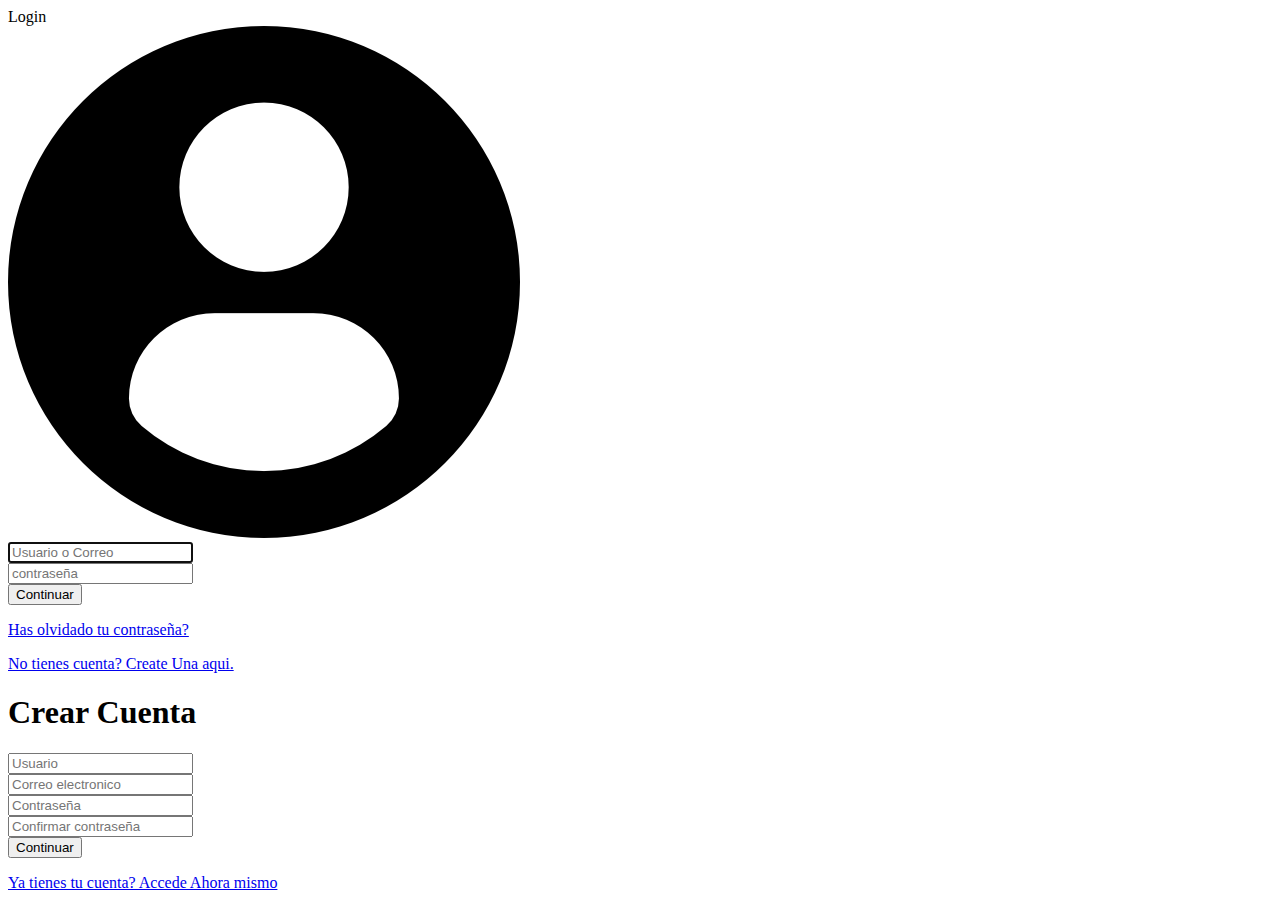
==== Login.html @ 41218a9c "Login JavaScirpt" ====
<!DOCTYPE html>
<head>
    <meta name="viewport" content="width=device-width, initial-scale=1.0">
    <meta charset="utf-8">
    <title>Login y register</title>
    <link rel="shortcut icon" href="/assets/favicon.ico">
    <link rel="stylesheet" href="./css/estilos.css">
</head>
<body>
    
    <div class="container">

        <!-- Aqui empieza el formulario de el login -->
        <form class="formulario" id="formulario">
            <div  class="formulario-title">Login</div>
            <div class="formulario-usuario" id="formulario-usuario">
                <img src="./Img/usuario.png">
            </div>
            <div class="form__message form__message--error"></div>
            <div class="formulario-input-group">

                <!-- Aqui ingresa con usuario o correo  -->
                <input type="text" class="formulario-input" id="formulario-input" name="usuario" autofocus placeholder="Usuario o Correo">
                <div class="form-input-error-message"></div>
            </div>

            <!-- Contraseña -->
            <div class="formulario-input-group">
                <input type="password" class="formulario-input" autofocus placeholder="contraseña">
                <div class="form__input-error-message"></div>
            </div>
            <!-- Boton para acceder al menu principal -->
            <button class="formulario-button" type="submit">Continuar</button>
            <p class="form__text">

                <!-- Link para restablecer la contraseña -->
                <a href="#" class="form__link" >Has olvidado tu contraseña?</a>
            </p>

            <!-- Link para crear cuenta e ir al registro -->
            <p class="form__text">
                <a class="form__link" href="./" id="linkCreateAccount">No tienes cuenta? Create Una aqui.</a>
            </p>

                           
           <!-- Registro de un usuario -->
        </form>
        <form class="form form--hidden" id="createAccount">
            <h1 class="form__title">Crear Cuenta</h1>
            <div class="form__message form__message--error"></div>
            <div class="formulario-input-group">

                <!-- Crear Usuario -->
                <input type="text" id="signupUsername" class="formulario-input" autofocus placeholder="Usuario">
                <div class="formulario__input-error-message"></div>
            </div>

            <!-- Correo -->
            <div class="formulario-input-group">
                <input type="text" class="formulario-input" autofocus placeholder="Correo electronico">
                <div class="formulario-input-error-message"></div>
            </div>

            <!-- Aqui el usuario pondra la contraseña que se desee -->
            <div class="formulario-input-group">
                <input type="password" class="formulario-input" autofocus placeholder="Contraseña">
                <div class="formulario-input-error-message"></div>
            </div>

            <!-- Confirmar contraseña  -->
            <div class="formulario-input-group">
                <input type="password" class="formulario-input" autofocus placeholder="Confirmar contraseña">
                <div class="formulario-input-error-message"></div>
                
                <!-- Aqui se termina el registro -->
            </div>

            <!-- Boton para acceder a el login y terminar el Registro  -->
            <button class="formulario-button" type="submit">Continuar</button>
            <p class="form__text">

                <!-- Link Para acceder a el login  -->
                <a class="form__link" href="./" id="linkLogin">Ya tienes tu cuenta? Accede Ahora mismo</a>
            </p>
        </form>
    </div>

    <!-- Aqui se termina el formulario -->
    <script src="./main.js"></script>
</body>
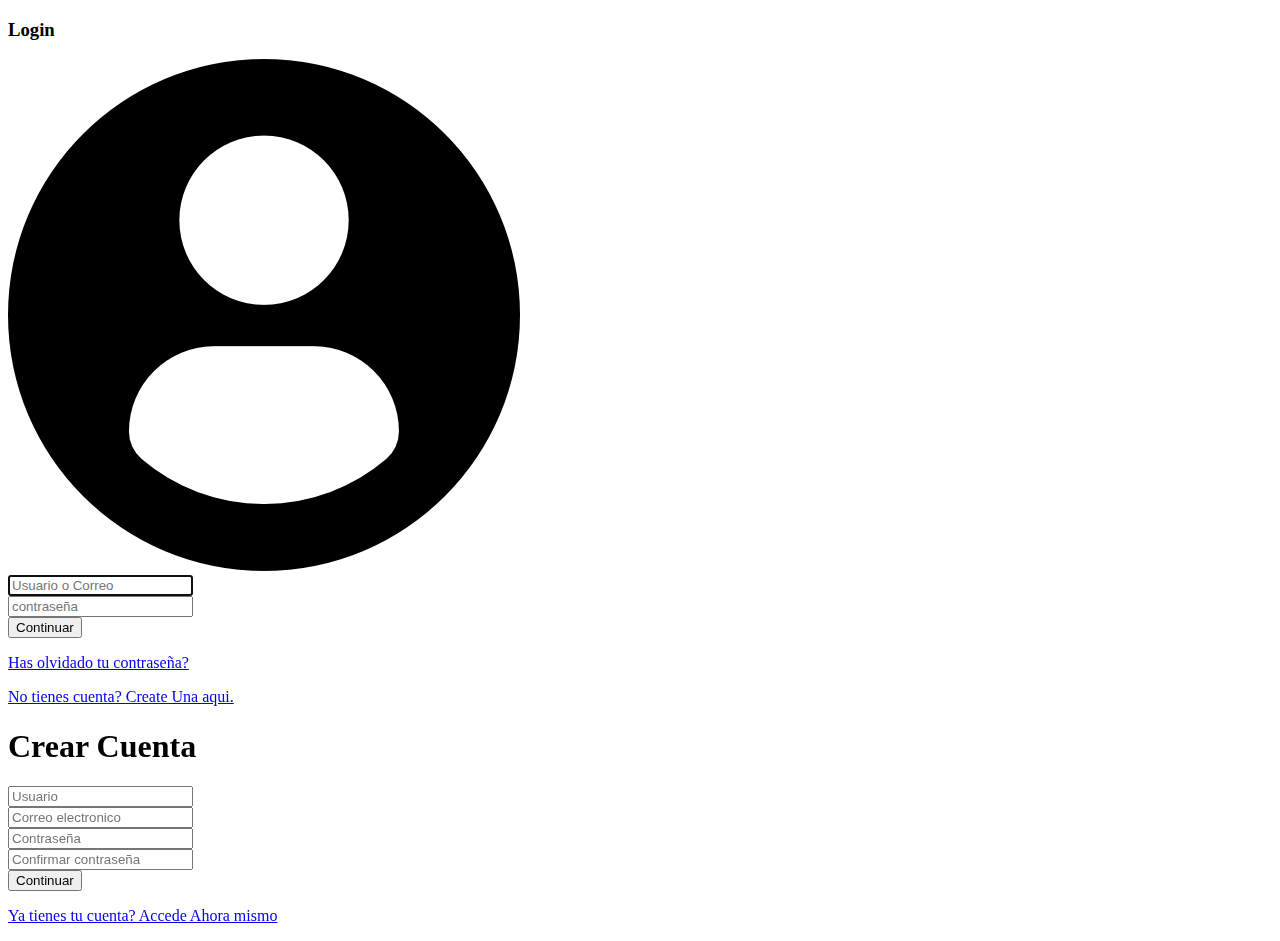
==== commit e07af540: "Fase 3. JavaScript" ====
--- a/Login.html
+++ b/Login.html
@@ -12,7 +12,7 @@
 
         <!-- Aqui empieza el formulario de el login -->
         <form class="formulario" id="formulario">
-            <div  class="formulario-title">Login</div>
+            <div  class="formulario-title"><h3>Login</h3></div>
             <div class="formulario-usuario" id="formulario-usuario">
                 <img src="./Img/usuario.png">
             </div>
@@ -39,7 +39,7 @@
 
             <!-- Link para crear cuenta e ir al registro -->
             <p class="form__text">
-                <a class="form__link" href="./" id="linkCreateAccount">No tienes cuenta? Create Una aqui.</a>
+                <a class="formulario-link" href="./" id="CreateAccount">No tienes cuenta? Create Una aqui.</a>
             </p>
 
                            
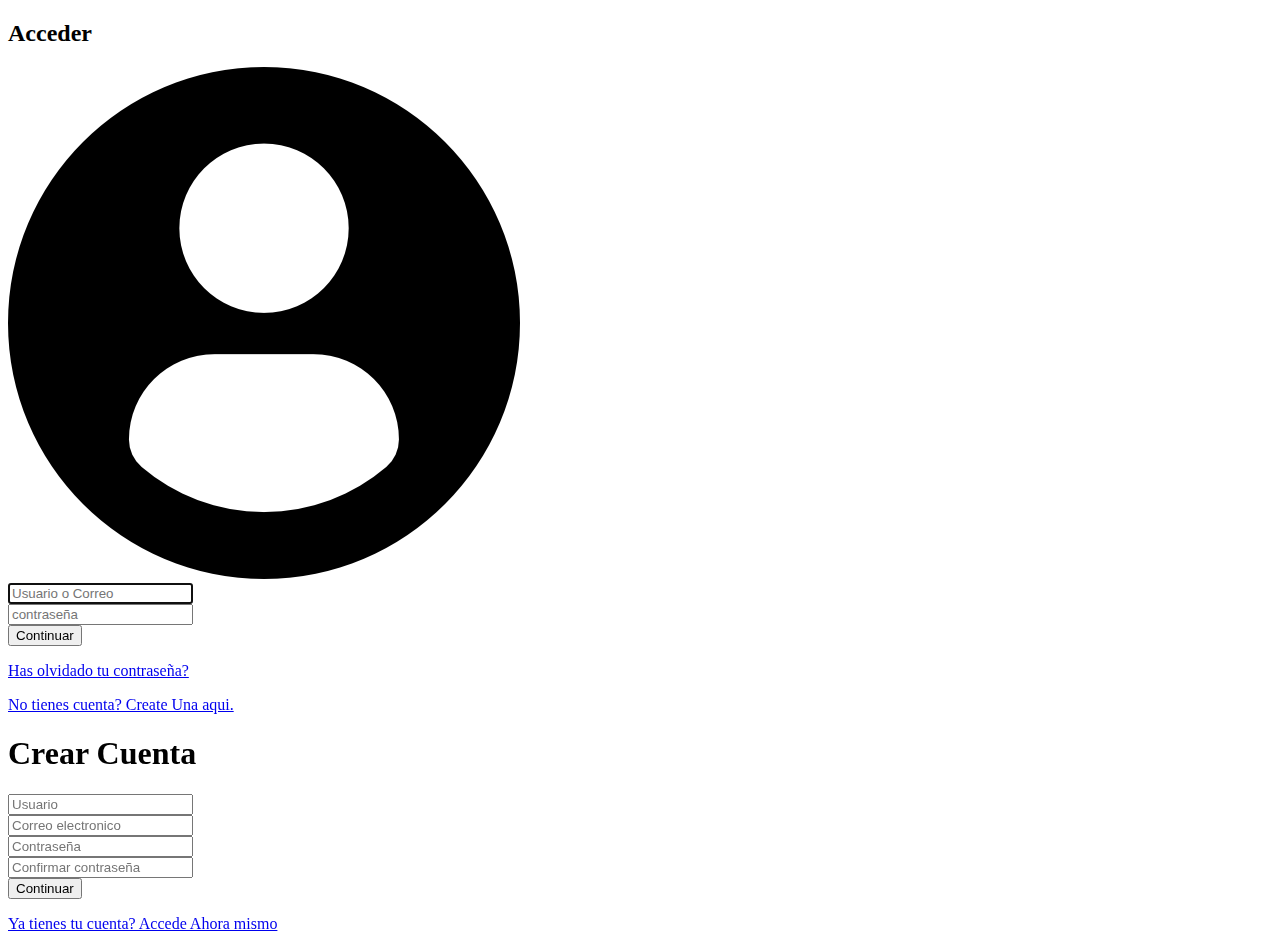
==== commit a98deb7e: "Fase final :)" ====
--- a/Login.html
+++ b/Login.html
@@ -11,80 +11,80 @@
     <div class="container">
 
         <!-- Aqui empieza el formulario de el login -->
-        <form class="formulario" id="formulario">
-            <div  class="formulario-title"><h3>Login</h3></div>
+        <form class="formulario" id="login">
+            <div  class="formulario-title"><h2>Acceder</h2></div>
             <div class="formulario-usuario" id="formulario-usuario">
-                <img src="./Img/usuario.png">
+                <img src="./Img/usuario.png" class="img" id="img">
             </div>
-            <div class="form__message form__message--error"></div>
+            <div class="formulario-mensaje formulario-mensaje-error"></div>
             <div class="formulario-input-group">
 
                 <!-- Aqui ingresa con usuario o correo  -->
                 <input type="text" class="formulario-input" id="formulario-input" name="usuario" autofocus placeholder="Usuario o Correo">
-                <div class="form-input-error-message"></div>
+                <div class="formulario-input-error-mensaje"></div>
             </div>
 
             <!-- Contraseña -->
             <div class="formulario-input-group">
                 <input type="password" class="formulario-input" autofocus placeholder="contraseña">
-                <div class="form__input-error-message"></div>
+                <div class="formulario-input-error-mensaje"></div>
             </div>
             <!-- Boton para acceder al menu principal -->
             <button class="formulario-button" type="submit">Continuar</button>
-            <p class="form__text">
+            <p class="formulario-text">
 
                 <!-- Link para restablecer la contraseña -->
-                <a href="#" class="form__link" >Has olvidado tu contraseña?</a>
+                <a href="#" class="formulario-link" >Has olvidado tu contraseña?</a>
             </p>
 
             <!-- Link para crear cuenta e ir al registro -->
-            <p class="form__text">
-                <a class="formulario-link" href="./" id="CreateAccount">No tienes cuenta? Create Una aqui.</a>
+            <p class="formulario-text">
+                <a class="formulario-link" href="./" id="linkCreateAccount">No tienes cuenta? Create Una aqui.</a>
             </p>
 
                            
            <!-- Registro de un usuario -->
         </form>
-        <form class="form form--hidden" id="createAccount">
-            <h1 class="form__title">Crear Cuenta</h1>
-            <div class="form__message form__message--error"></div>
+        <form class="formulario formulario-hidden" id="createAccount">
+            <h1 class="formulario-title">Crear Cuenta</h1>
+            <div class="formulario-mensaje formulario-mensaje-error"></div>
             <div class="formulario-input-group">
 
                 <!-- Crear Usuario -->
-                <input type="text" id="signupUsername" class="formulario-input" autofocus placeholder="Usuario">
-                <div class="formulario__input-error-message"></div>
+                <input type="text" id="IngresarUsuario" class="formulario-input" autofocus placeholder="Usuario">
+                <div class="formulario-input-error-mensaje"></div>
             </div>
 
             <!-- Correo -->
             <div class="formulario-input-group">
                 <input type="text" class="formulario-input" autofocus placeholder="Correo electronico">
-                <div class="formulario-input-error-message"></div>
+                <div class="formulario-input-error-mensaje"></div>
             </div>
 
             <!-- Aqui el usuario pondra la contraseña que se desee -->
             <div class="formulario-input-group">
                 <input type="password" class="formulario-input" autofocus placeholder="Contraseña">
-                <div class="formulario-input-error-message"></div>
+                <div class="formulario-input-error-mensaje"></div>
             </div>
 
             <!-- Confirmar contraseña  -->
             <div class="formulario-input-group">
                 <input type="password" class="formulario-input" autofocus placeholder="Confirmar contraseña">
-                <div class="formulario-input-error-message"></div>
+                <div class="formulario-input-error-mensaje"></div>
                 
                 <!-- Aqui se termina el registro -->
             </div>
 
             <!-- Boton para acceder a el login y terminar el Registro  -->
             <button class="formulario-button" type="submit">Continuar</button>
-            <p class="form__text">
+            <p class="formulario-text">
 
                 <!-- Link Para acceder a el login  -->
-                <a class="form__link" href="./" id="linkLogin">Ya tienes tu cuenta? Accede Ahora mismo</a>
+                <a class="formulario-link" href="./" id="linkLogin">Ya tienes tu cuenta? Accede Ahora mismo</a>
             </p>
         </form>
     </div>
 
     <!-- Aqui se termina el formulario -->
-    <script src="./main.js"></script>
+    <script src="./Js/index.js"></script>
 </body>